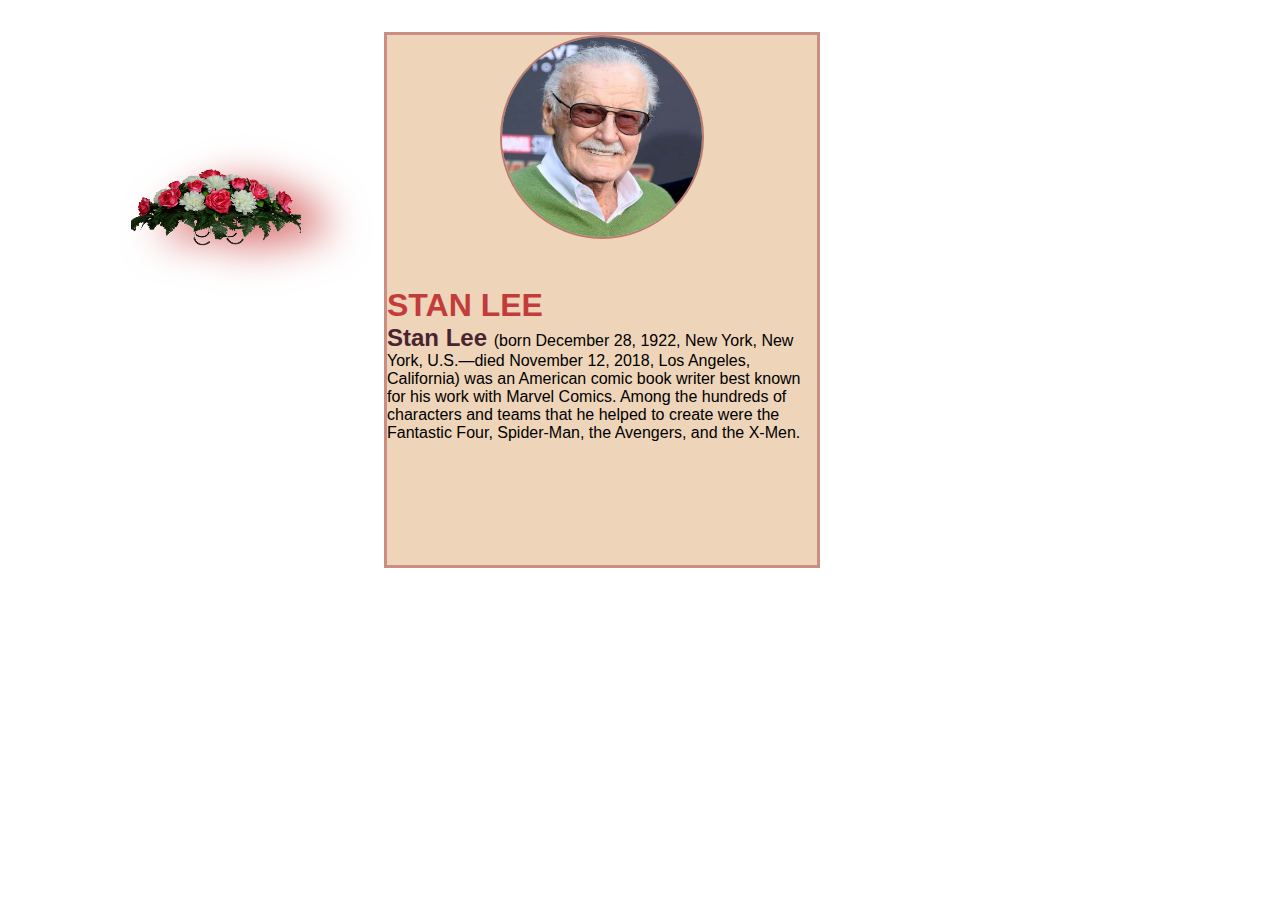
==== Tribute_page/index.html @ 423dff72 "Done" ====
<!DOCTYPE html>
<html lang="en">

<head>
    <meta charset="UTF-8">
    <meta name="viewport" content="width=device-width, initial-scale=1.0">
    <link href="https://cdn.jsdelivr.net/npm/bootstrap@5.3.2/dist/css/bootstrap.min.css" rel="stylesheet"
        integrity="sha384-T3c6CoIi6uLrA9TneNEoa7RxnatzjcDSCmG1MXxSR1GAsXEV/Dwwykc2MPK8M2HN" crossorigin="anonymous" />

    <link rel="stylesheet" href="https://cdnjs.cloudflare.com/ajax/libs/font-awesome/6.2.0/css/all.min.css"
        integrity="sha512-xh6O/CkQoPOWDdYTDqeRdPCVd1SpvCA9XXcUnZS2FmJNp1coAFzvtCN9BmamE+4aHK8yyUHUSCcJHgXloTyT2A=="
        crossorigin="anonymous" referrerpolicy="no-referrer" />
    <link rel="stylesheet" href="main.css">
    <title>Tribute Page</title>
</head>

<body>

    <div class="card text-center">
        <img class="card-img-top text-center" src="stanlee.jpg" alt="Title"
            style="width: 200px; height: 200px; border-radius: 50%; border: 2px solid rgba(160, 75, 75, 0.655);" />
            <div class="card-body">
            <img class="flower" src="flower.png" alt="flower" style="width: 170px; height: 150px; ">
            <h4 class="card-title  ">Stan Lee</h4>
            <p class="card-text"> <span>Stan Lee </span>(born December 28, 1922, New York, New York, U.S.—died November 12, 2018, Los
                Angeles, California) was an American comic book writer best known for his work with Marvel Comics. Among
                the hundreds of characters and teams that he helped to create were the Fantastic Four, Spider-Man, the
                Avengers, and the X-Men.</p>
        </div>
    </div>
    <!-- <main class="card">
    <header>
        Tributed to Stan Lee
    </header>
        <section>

        </section>
    </main> -->
</body>

</html>
---- Tribute_page/main.css ----
* {
    margin: 0;
    padding: 0;
}


body {
    padding-left: 30%;
    padding-top: 2rem;
    /* background-color: #f2a6695a; */
    font-family: Arial, Helvetica, sans-serif;
}
.card{
    background-color: rgb(238, 212, 184);
    width: 430px;
    border: 3px solid rgba(185, 105, 105, 0.655);
    height: 530px;
}
.card-title{
    font-size: 2rem;
    color: rgb(195, 60, 60);
    font-weight: bold;
    padding-top: 3rem;
    text-transform: uppercase;
}
.flower{
    position: absolute;
    top: 8rem;
    left: 8.2rem;
    filter: drop-shadow(30px 10px 20px #d76969);
}
.flower:hover{
    transform: scale(.3s);
    transform: translateY(-10px);
    transition: 0.8s;
}

span{
    color: rgb(73, 36, 48);
    font-size: 1.5rem;
    font-weight: bold;
}

img {
    display: flex;
    margin-left: auto;
    margin-right: auto;
}
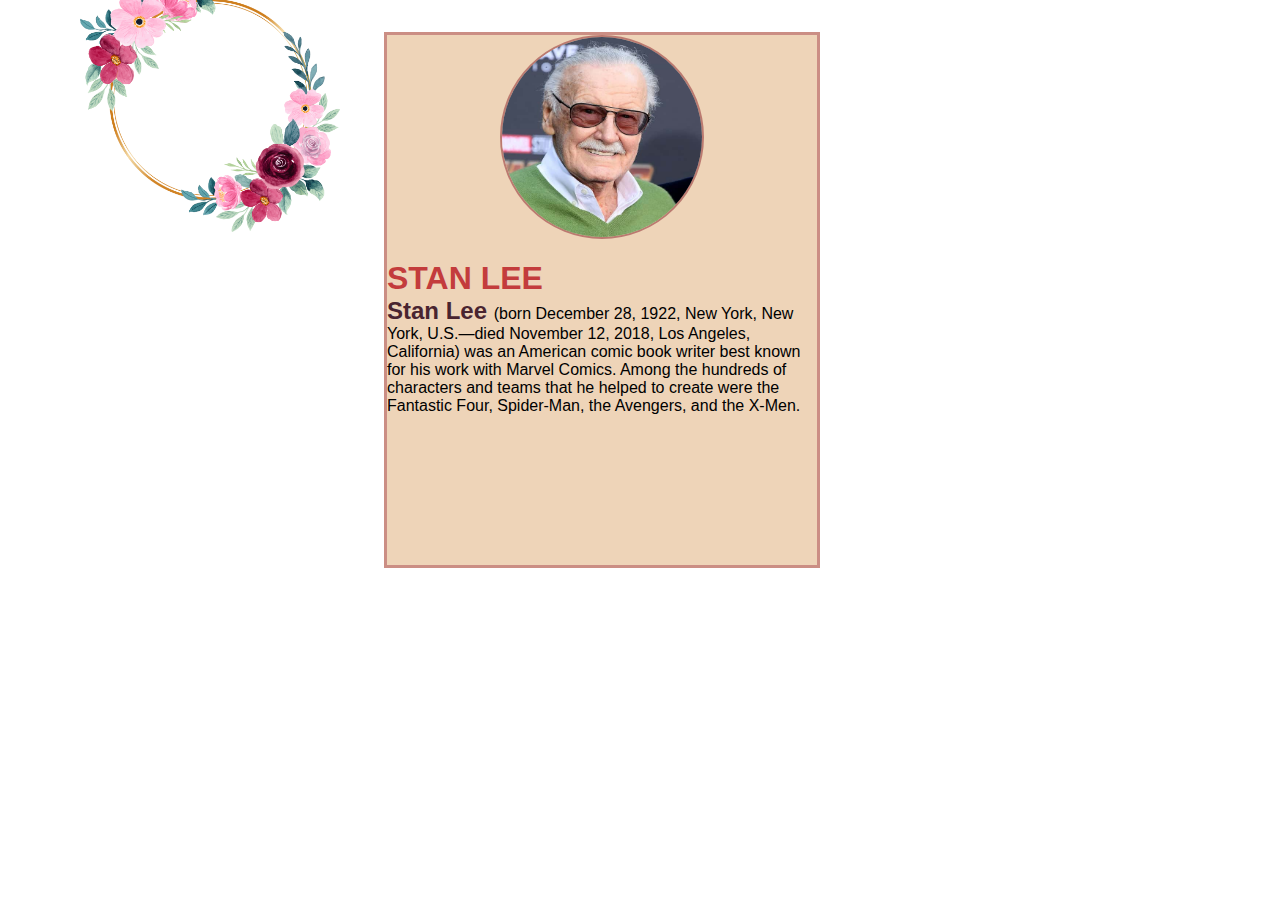
==== commit ec5dd8a4: "done" ====
--- a/Tribute_page/index.html
+++ b/Tribute_page/index.html
@@ -19,23 +19,16 @@
     <div class="card text-center">
         <img class="card-img-top text-center" src="stanlee.jpg" alt="Title"
             style="width: 200px; height: 200px; border-radius: 50%; border: 2px solid rgba(160, 75, 75, 0.655);" />
-            <div class="card-body">
-            <img class="flower" src="flower.png" alt="flower" style="width: 170px; height: 150px; ">
+        <div class="card-body">
+            <img class="flower" src="decorate.png" alt="flower" style="width: 260px; height: 253px; ">
             <h4 class="card-title  ">Stan Lee</h4>
-            <p class="card-text"> <span>Stan Lee </span>(born December 28, 1922, New York, New York, U.S.—died November 12, 2018, Los
+            <p class="card-text"> <span>Stan Lee </span>(born December 28, 1922, New York, New York, U.S.—died November
+                12, 2018, Los
                 Angeles, California) was an American comic book writer best known for his work with Marvel Comics. Among
                 the hundreds of characters and teams that he helped to create were the Fantastic Four, Spider-Man, the
                 Avengers, and the X-Men.</p>
         </div>
     </div>
-    <!-- <main class="card">
-    <header>
-        Tributed to Stan Lee
-    </header>
-        <section>
-
-        </section>
-    </main> -->
 </body>
 
 </html>--- a/Tribute_page/main.css
+++ b/Tribute_page/main.css
@@ -20,21 +20,15 @@
     font-size: 2rem;
     color: rgb(195, 60, 60);
     font-weight: bold;
-    padding-top: 3rem;
+    padding-top: 1.3rem;
     text-transform: uppercase;
 }
 .flower{
     position: absolute;
-    top: 8rem;
-    left: 8.2rem;
-    filter: drop-shadow(30px 10px 20px #d76969);
+    top: -1.3rem;
+    left: 5rem;
+    /* filter: drop-shadow(30px 10px 20px #d76969); */
 }
-.flower:hover{
-    transform: scale(.3s);
-    transform: translateY(-10px);
-    transition: 0.8s;
-}
-
 span{
     color: rgb(73, 36, 48);
     font-size: 1.5rem;
